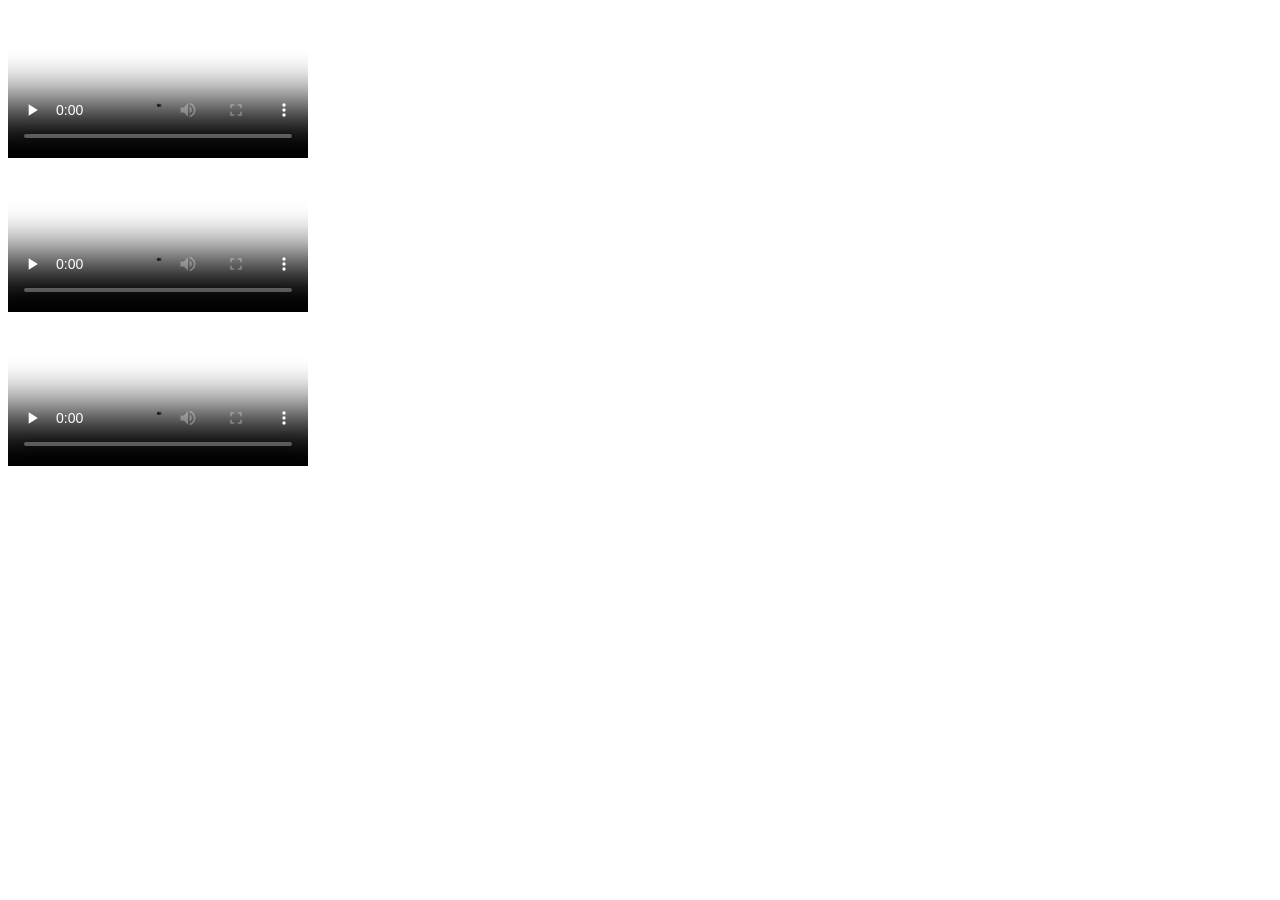
==== public/index.html @ db0763df "모바일 영상 공유용 독립 페이지 제작" ====
<!doctype html>
<html lang="ko"><head><meta charset="utf-8"><meta name="viewport" content="width=device-width, initial-scale=1, viewport-fit=cover"><meta name="robots" content="noindex, nofollow"><title>영상</title><link rel="icon" href="/favicon.svg" type="image/svg+xml"><link rel="stylesheet" href="/player.css"><script defer src="/player.js"></script></head>
<body><main><section class="clip" aria-label="권한에 책임이 뒤따릅니다">
<div class="player">
<video controls playsinline preload="none" tabindex="0" aria-label="권한에 책임이 뒤따릅니다" poster="/posters/responsibility.jpg?v=c27076d93d2325b9">
<source src="/videos/responsibility.mp4?v=d68992e2ac642092" type="video/mp4">
</video>
<button class="play" type="button" aria-label="권한에 책임이 뒤따릅니다 재생" hidden><svg viewBox="0 0 32 32" aria-hidden="true"><path d="M11 6v20l16-10z"/></svg></button>
<div class="failure" hidden><p role="status" aria-live="polite">영상을 불러오지 못했습니다. 다시 시도해 주세요.</p><button class="retry" type="button">다시 시도</button></div>
</div>
</section>
<section class="clip" aria-label="본질을 훼손마세요">
<div class="player">
<video controls playsinline preload="none" tabindex="0" aria-label="본질을 훼손마세요" poster="/posters/offering.jpg?v=665c298cada6bc3d">
<source src="/videos/offering.mp4?v=4f4a5b2d377e129e" type="video/mp4">
</video>
<button class="play" type="button" aria-label="본질을 훼손마세요 재생" hidden><svg viewBox="0 0 32 32" aria-hidden="true"><path d="M11 6v20l16-10z"/></svg></button>
<div class="failure" hidden><p role="status" aria-live="polite">영상을 불러오지 못했습니다. 다시 시도해 주세요.</p><button class="retry" type="button">다시 시도</button></div>
</div>
</section>
<section class="clip" aria-label="누가 매일 나오라고 합니까?">
<div class="player">
<video controls playsinline preload="none" tabindex="0" aria-label="누가 매일 나오라고 합니까?" poster="/posters/example.jpg?v=3b90cc45d4a8c193">
<source src="/videos/example.mp4?v=dc670f192f40e0c3" type="video/mp4">
</video>
<button class="play" type="button" aria-label="누가 매일 나오라고 합니까? 재생" hidden><svg viewBox="0 0 32 32" aria-hidden="true"><path d="M11 6v20l16-10z"/></svg></button>
<div class="failure" hidden><p role="status" aria-live="polite">영상을 불러오지 못했습니다. 다시 시도해 주세요.</p><button class="retry" type="button">다시 시도</button></div>
</div>
</section></main></body></html>
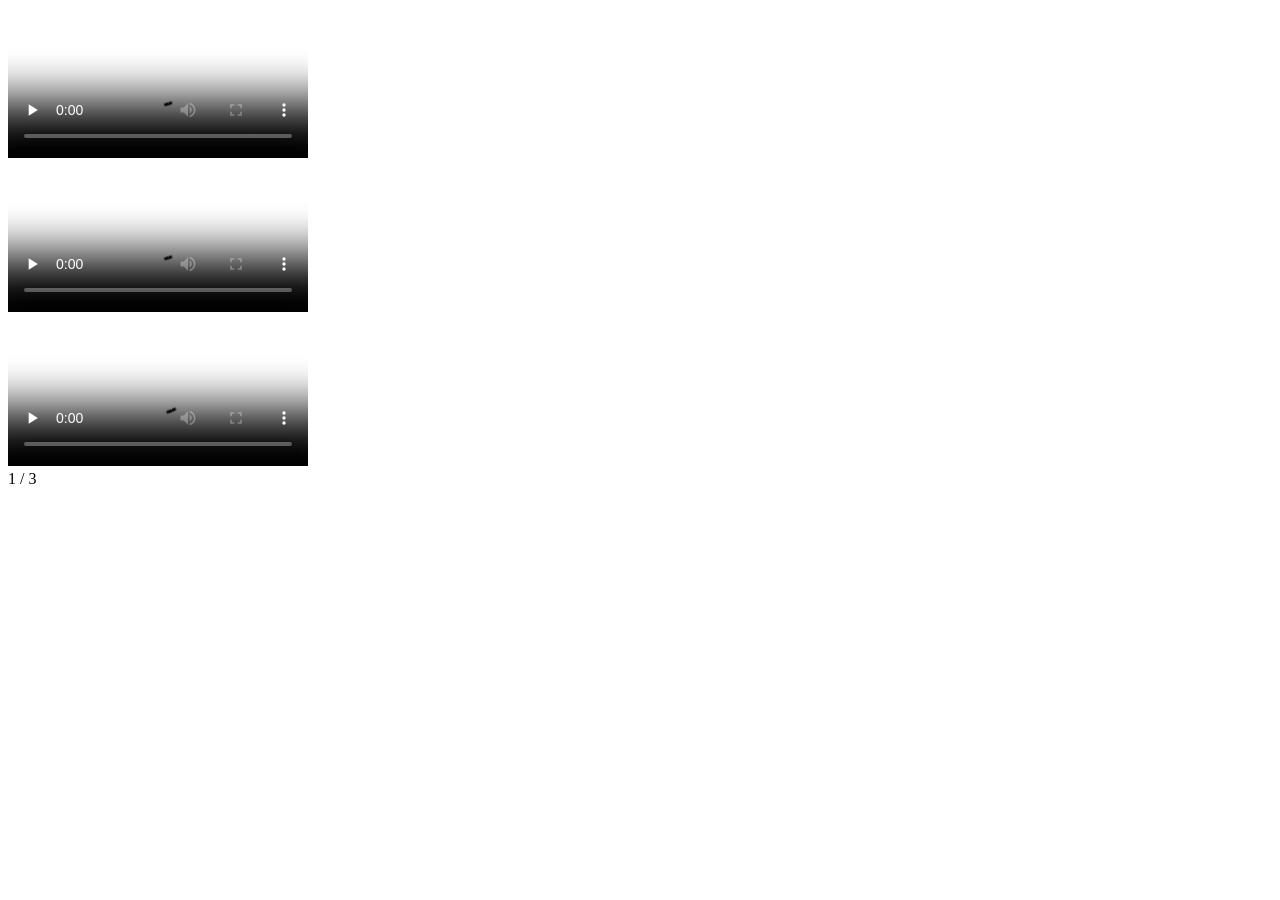
==== commit 15b1f4b0: "Show all reels in a scroll feed with stable share links" ====
--- a/public/index.html
+++ b/public/index.html
@@ -1,6 +1,6 @@
 <!doctype html>
-<html lang="ko"><head><meta charset="utf-8"><meta name="viewport" content="width=device-width, initial-scale=1, viewport-fit=cover"><meta name="robots" content="noindex, nofollow"><title>영상</title><link rel="icon" href="/favicon.svg" type="image/svg+xml"><link rel="stylesheet" href="/player.css"><script defer src="/player.js"></script></head>
-<body><main><section class="clip" aria-label="권한에 책임이 뒤따릅니다">
+<html lang="ko"><head><meta charset="utf-8"><meta name="viewport" content="width=device-width, initial-scale=1, viewport-fit=cover"><meta name="robots" content="noindex, nofollow"><title>영상</title><link rel="icon" href="/favicon.svg" type="image/svg+xml"><link rel="stylesheet" href="/player.css"><script src="/player.js"></script></head>
+<body><main id="feed" data-start="responsibility" tabindex="0" aria-label="릴스 영상"><section class="clip" data-reel="responsibility" data-order="0" aria-label="권한에 책임이 뒤따릅니다">
 <div class="player">
 <video controls playsinline preload="none" tabindex="0" aria-label="권한에 책임이 뒤따릅니다" poster="/posters/responsibility.jpg?v=c27076d93d2325b9">
 <source src="/videos/responsibility.mp4?v=d68992e2ac642092" type="video/mp4">
@@ -9,7 +9,7 @@
 <div class="failure" hidden><p role="status" aria-live="polite">영상을 불러오지 못했습니다. 다시 시도해 주세요.</p><button class="retry" type="button">다시 시도</button></div>
 </div>
 </section>
-<section class="clip" aria-label="본질을 훼손마세요">
+<section class="clip" data-reel="essence" data-order="1" aria-label="본질을 훼손마세요">
 <div class="player">
 <video controls playsinline preload="none" tabindex="0" aria-label="본질을 훼손마세요" poster="/posters/offering.jpg?v=665c298cada6bc3d">
 <source src="/videos/offering.mp4?v=4f4a5b2d377e129e" type="video/mp4">
@@ -18,7 +18,7 @@
 <div class="failure" hidden><p role="status" aria-live="polite">영상을 불러오지 못했습니다. 다시 시도해 주세요.</p><button class="retry" type="button">다시 시도</button></div>
 </div>
 </section>
-<section class="clip" aria-label="누가 매일 나오라고 합니까?">
+<section class="clip" data-reel="prayer" data-order="2" aria-label="누가 매일 나오라고 합니까?">
 <div class="player">
 <video controls playsinline preload="none" tabindex="0" aria-label="누가 매일 나오라고 합니까?" poster="/posters/example.jpg?v=3b90cc45d4a8c193">
 <source src="/videos/example.mp4?v=dc670f192f40e0c3" type="video/mp4">
@@ -26,4 +26,4 @@
 <button class="play" type="button" aria-label="누가 매일 나오라고 합니까? 재생" hidden><svg viewBox="0 0 32 32" aria-hidden="true"><path d="M11 6v20l16-10z"/></svg></button>
 <div class="failure" hidden><p role="status" aria-live="polite">영상을 불러오지 못했습니다. 다시 시도해 주세요.</p><button class="retry" type="button">다시 시도</button></div>
 </div>
-</section></main></body></html>
+</section></main><div class="reel-count" aria-hidden="true">1 / 3</div><p class="swipe-hint" hidden>위로 넘겨 다음 영상 보기</p></body></html>
